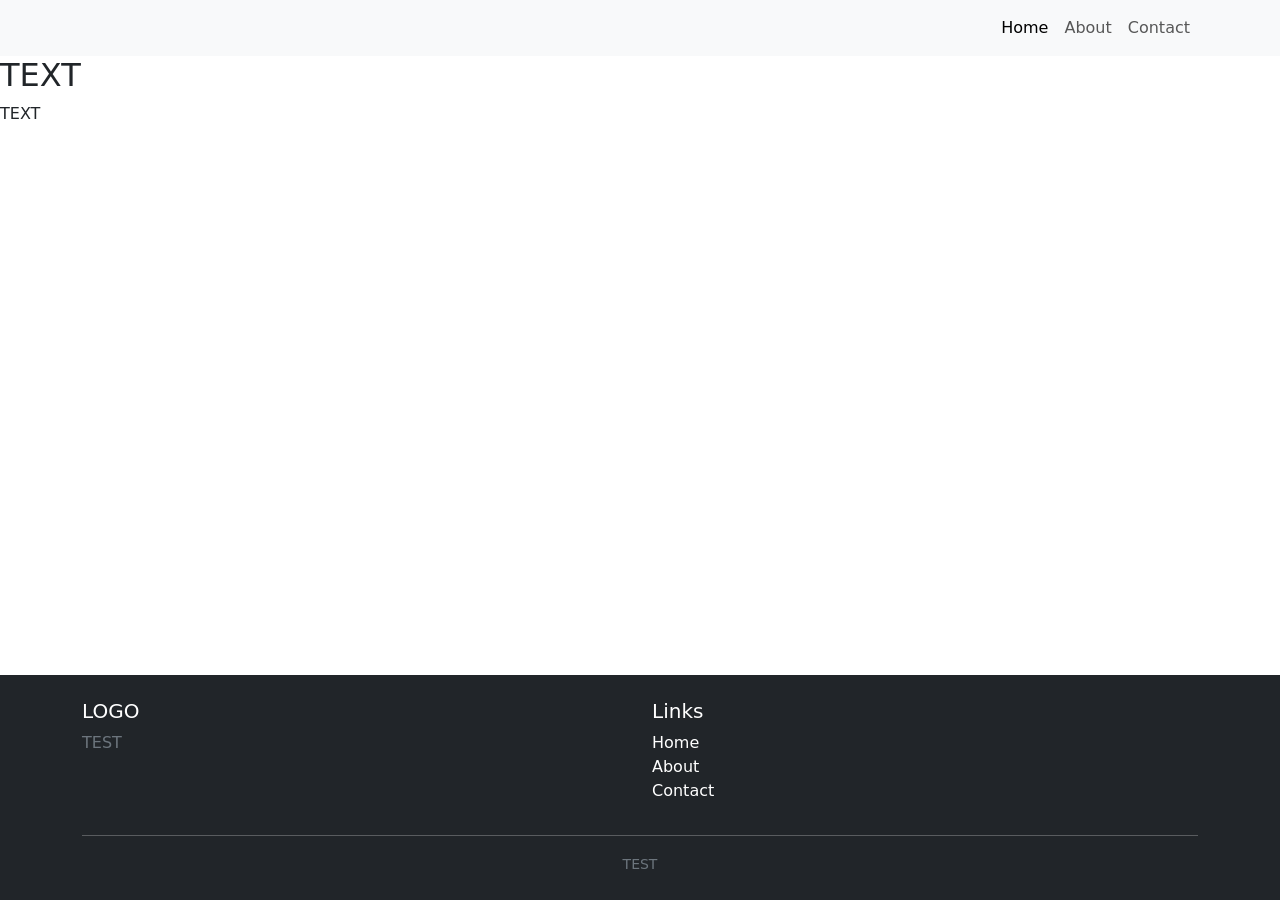
==== contact.html @ 5ef0ca4e "lagt till footer och header" ====
<!DOCTYPE html>
<html lang="en">
    <head>
        <meta charset="UTF-8">
        <meta name="viewport" content="width=device-width, initial-scale=1.0">
            <link href="https://cdn.jsdelivr.net/npm/bootstrap@5.3.8/dist/css/bootstrap.min.css" rel="stylesheet">
        <link rel="stylesheet" href="style/style.css">
        <title>Contact us</title>
    </head>
    <body>
        <header>
            <nav class="navbar navbar-expand-lg bg-body-tertiary">
                <div class="container">
                    <a class="navbar-brand" href="index.html"></a>
                    <button
                        class="navbar-toggler"
                        type="button"
                        data-bs-toggle="collapse"
                        data-bs-target="#mainNavbar"
                        aria-controls="mainNavbar"
                        aria-expanded="false"
                        aria-label="Öppna navigation"
                    >
                        <span class="navbar-toggler-icon"></span>
                    </button>

                    <div class="collapse navbar-collapse" id="mainNavbar">
                        <ul class="navbar-nav ms-auto">
                            <li class="nav-item">
                                <a class="nav-link active" href="/">Home</a>
                            </li>
                            <li class="nav-item">
                                <a class="nav-link" href="about.html">About</a>
                            </li>
                            <li class="nav-item">
                                <a class="nav-link" href="contact.html">Contact</a>
                            </li>
                        </ul>
                    </div>
                </div>
            </nav>
        </header>
        <main>
            <section>
                <h2>TEXT</h2>
                <article>TEXT</article>
            </section>
        </main>
        <footer class="bg-dark text-white mt-5">
            <div class="container py-4">
                <div class="row">
                    <div class="col-md-6">
                        <h5>LOGO</h5>
                        <p class="text-secondary">TEST</p>
                    </div>
                    <div class="col-md-6">
                        <h5>Links</h5>
                        <ul class="list-unstyled">
                            <li>
                                <a href="index.html" class="text-white text-decoration-none">Home</a>
                            </li>
                            <li>
                                <a href="about.html" class="text-white text-decoration-none">About</a>
                            </li>
                            <li>
                                <a href="contact.html" class="text-white text-decoration-none">Contact</a>
                            </li>
                        </ul>
                    </div>
                </div>
                <hr>
                <div class="text-center">
                    <small class="text-secondary">TEST</small>
                </div>
            </div>
        </footer>
        <script
            src="https://cdn.jsdelivr.net/npm/bootstrap@5.3.8/dist/js/bootstrap.bundle.min.js">
        </script>
    </body>
</html>
---- style/style.css ----
html,
body {
    height: 100%;
}

body {
    min-height: 100vh;
    display: flex;
    flex-direction: column;
}

main { 
    flex: 1; 
}

footer {
    margin-top: auto;
}


@media (min-width: 1200px) {

}


@media (max-width: 768px) {

}
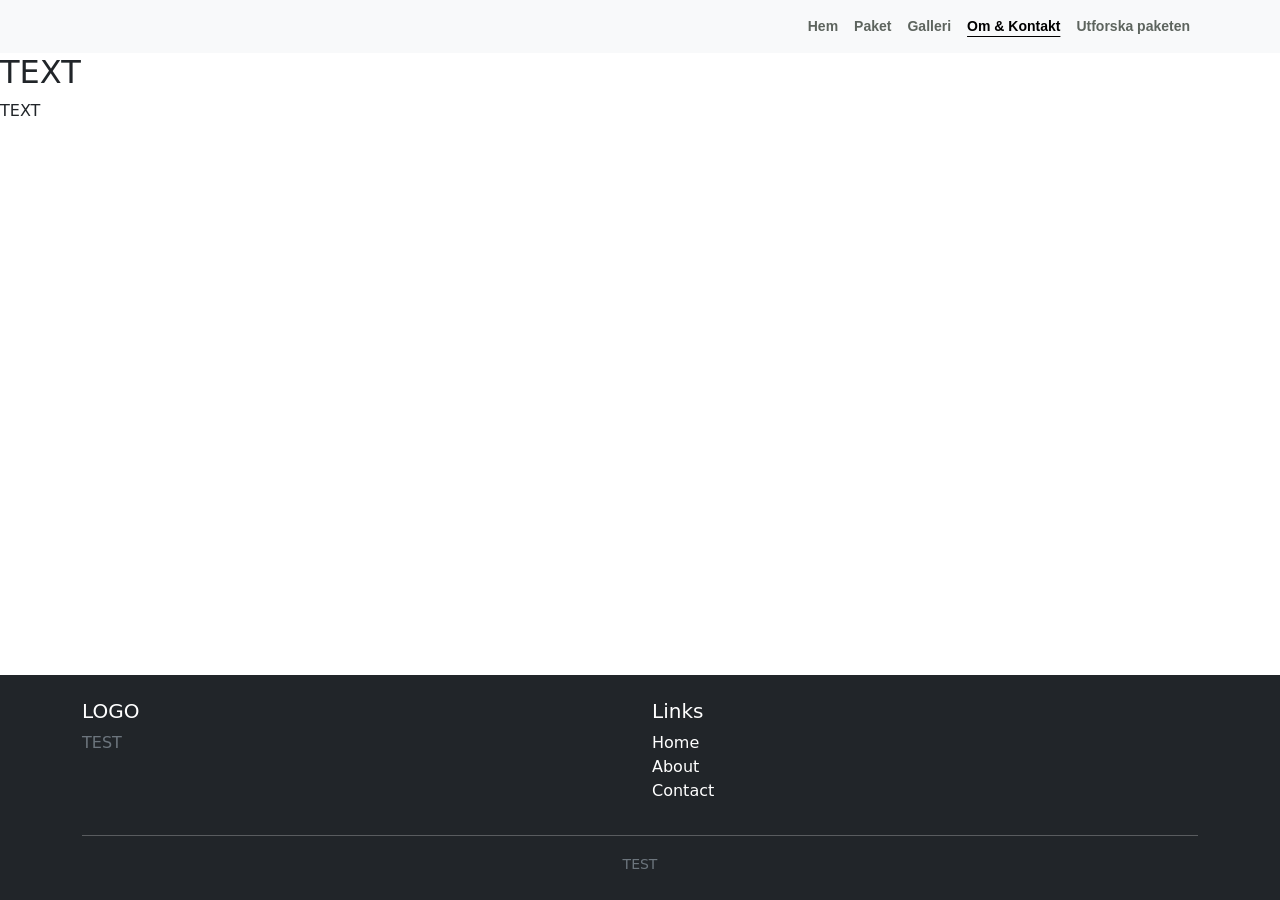
==== commit 8dc77906: "Fixat till navbar" ====
--- a/contact.html
+++ b/contact.html
@@ -27,13 +27,19 @@
                     <div class="collapse navbar-collapse" id="mainNavbar">
                         <ul class="navbar-nav ms-auto">
                             <li class="nav-item">
-                                <a class="nav-link active" href="/">Home</a>
+                                <a class="nav-link" href="index.html">Hem</a>
                             </li>
                             <li class="nav-item">
-                                <a class="nav-link" href="about.html">About</a>
+                                <a class="nav-link" href="paket.html">Paket</a>
                             </li>
                             <li class="nav-item">
-                                <a class="nav-link" href="contact.html">Contact</a>
+                                <a class="nav-link" href="/">Galleri</a>
+                            </li>
+                            <li class="nav-item">
+                                <a class="nav-link active" href="contact.html">Om & Kontakt</a>
+                            </li>
+                            <li class="nav-item">
+                                <a class="nav-link" href="/">Utforska paketen</a>
                             </li>
                         </ul>
                     </div>
@@ -60,7 +66,7 @@
                                 <a href="index.html" class="text-white text-decoration-none">Home</a>
                             </li>
                             <li>
-                                <a href="about.html" class="text-white text-decoration-none">About</a>
+                                <a href="paket.html" class="text-white text-decoration-none">About</a>
                             </li>
                             <li>
                                 <a href="contact.html" class="text-white text-decoration-none">Contact</a>
--- a/style/style.css
+++ b/style/style.css
@@ -17,6 +17,48 @@
     margin-top: auto;
 }
 
+nav {
+    background-color: #eeece1;
+}
+
+.nav-link {
+    color: #5d645e;
+    font-size: 14px;
+    font-weight: bold;
+    font-family: 'Poppins', sans-serif;
+}
+
+.nav-link.active {
+    color: #193c2b;
+    text-decoration: underline;
+    text-underline-offset: 5px;
+}
+
+.add-background {
+    background-color: #193c2b;
+    color: #eeece1;
+    border-radius: 20px;
+    padding: 5px 10px;
+}
+
+.brand-wrapper {
+    display: flex;
+    flex-direction: column;
+    align-items: flex-start;
+}
+
+.navbar-brand {
+    font-size: 18px;
+    font-weight: bold;
+    color: #193c2b;
+    text-decoration: none;
+}
+
+.small-text {
+    font-size: 0.7rem;
+    margin-top: -5px;
+}
+
 
 @media (min-width: 1200px) {
 
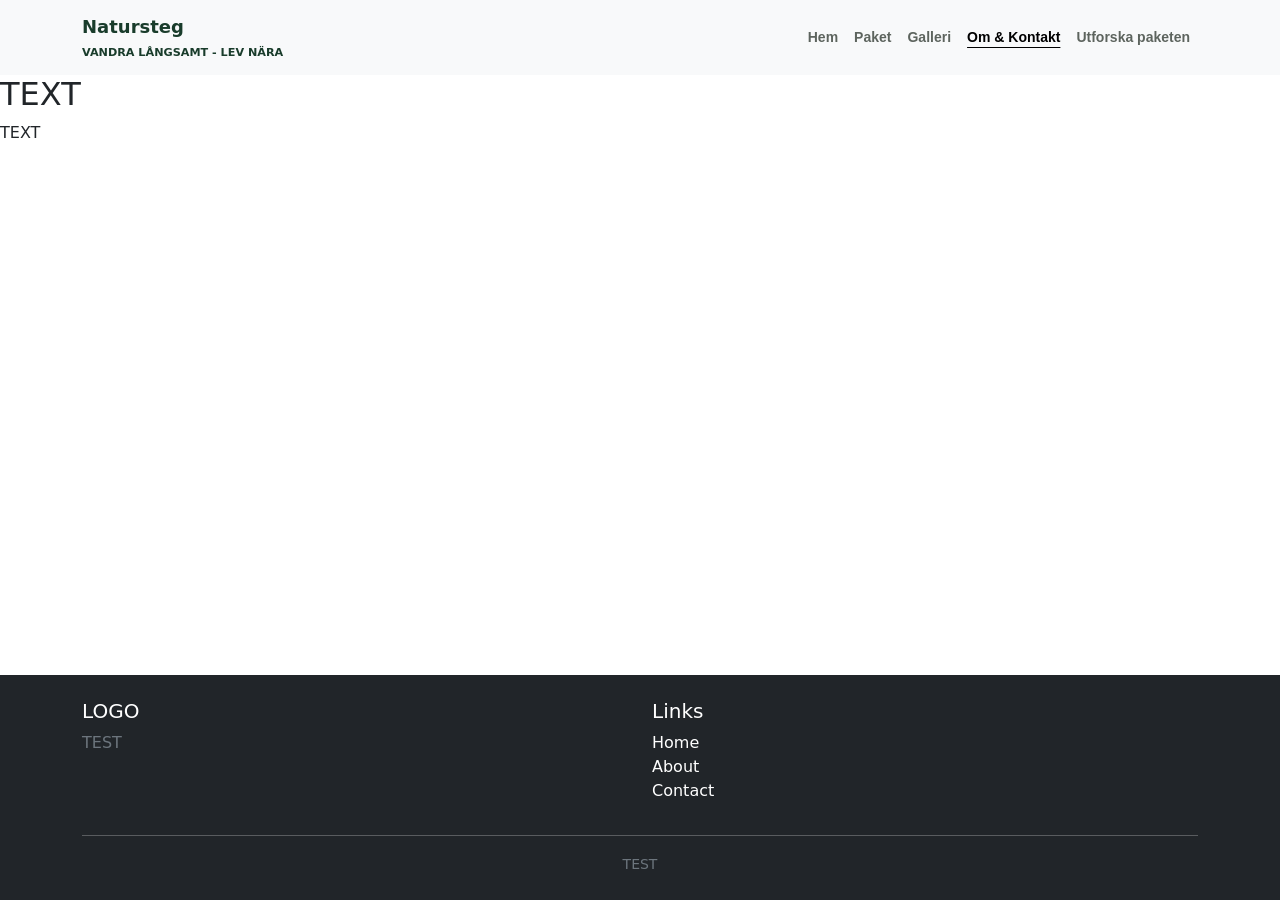
==== commit 3fab6291: "Fixat till navbar" ====
--- a/contact.html
+++ b/contact.html
@@ -11,7 +11,12 @@
         <header>
             <nav class="navbar navbar-expand-lg bg-body-tertiary">
                 <div class="container">
-                    <a class="navbar-brand" href="index.html"></a>
+                    <div class="brand-wrapper">
+                        <a class="navbar-brand" href="index.html">Natursteg</a>
+                        <a class="navbar-brand small-text" href="index.html">
+                            VANDRA LÅNGSAMT - LEV NÄRA
+                        </a>
+                    </div>
                     <button
                         class="navbar-toggler"
                         type="button"
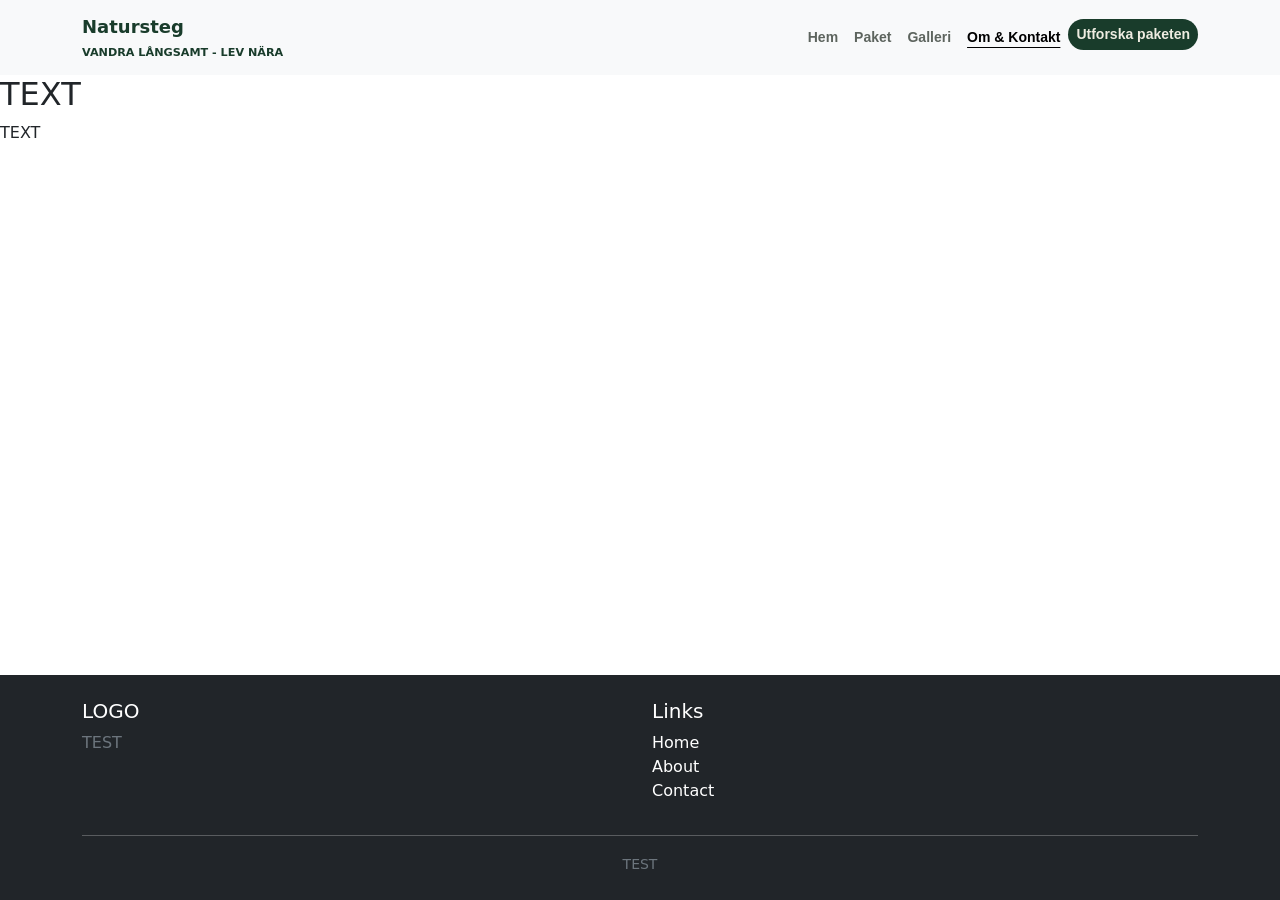
==== commit b8e92c36: "Fixat till navbar" ====
--- a/contact.html
+++ b/contact.html
@@ -44,7 +44,7 @@
                                 <a class="nav-link active" href="contact.html">Om & Kontakt</a>
                             </li>
                             <li class="nav-item">
-                                <a class="nav-link" href="/">Utforska paketen</a>
+                                <a class="nav-link add-background" href="/">Utforska paketen</a>
                             </li>
                         </ul>
                     </div>
